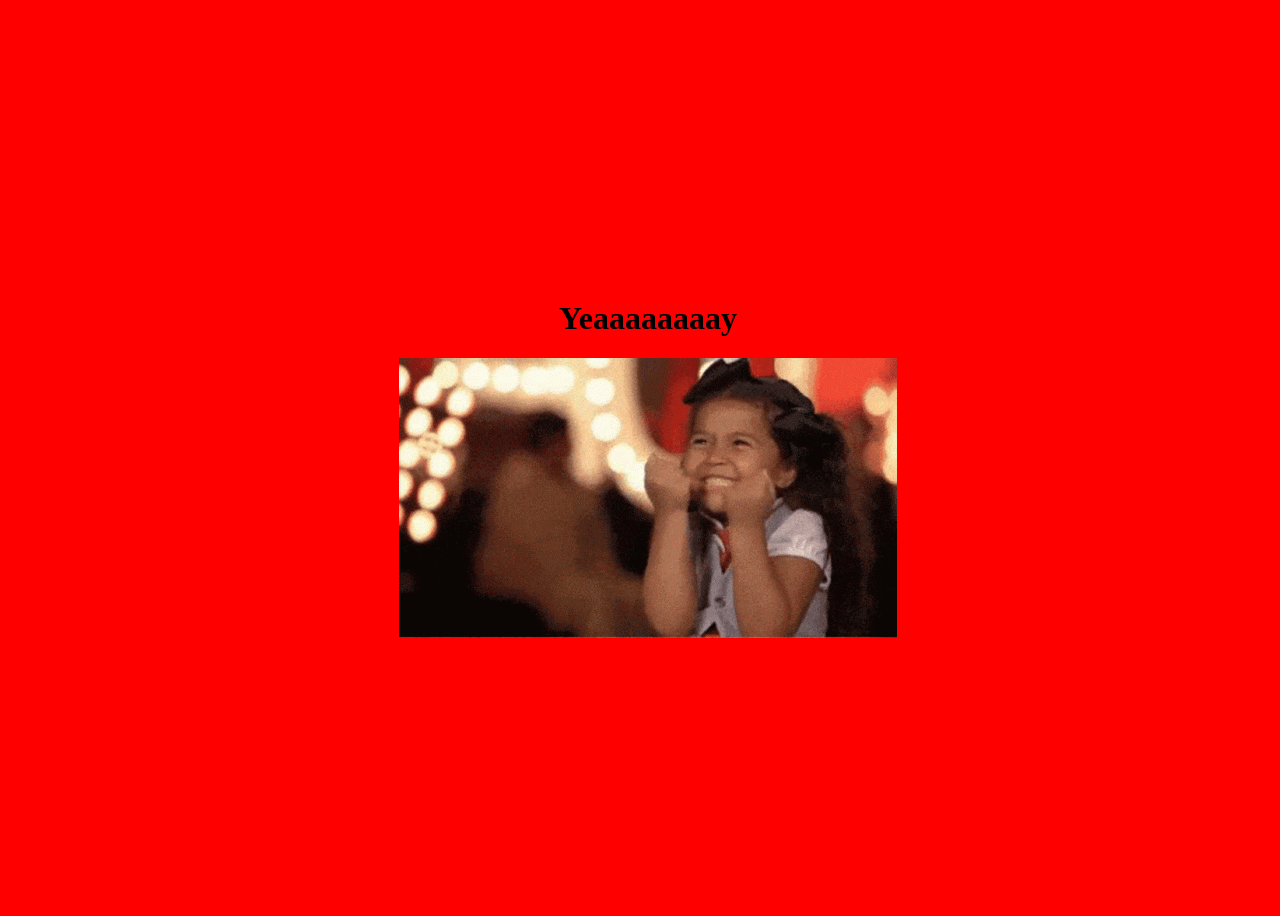
==== yes.html @ 68f69123 "project" ====
<!DOCTYPE html>
<html lang="en">
<head>
    <meta charset="UTF-8">
    <meta name="viewport" content="width=device-width, initial-scale=1.0">
    <title>Document</title>
    <link rel="stylesheet" href="happyl.css">
</head>
<body>
    <div class="ll">
        <h1>Yeaaaaaaaay</h1>
    </div>
    <div class="ss">
        <img src="happy.gif" alt="">
    </div>
</body>
</html>
---- happyl.css ----
body{
    display: flex;
    justify-content: center;
    align-items:center ;
    width: 100vw;
    height: 100vh;
    background-color: red;
    flex-direction: column;
}
.ss{
    display: flex;
    justify-content: center;
    align-items: center;
}
.ll{
    display: flex;
    justify-content: center;
    align-items: center;
}
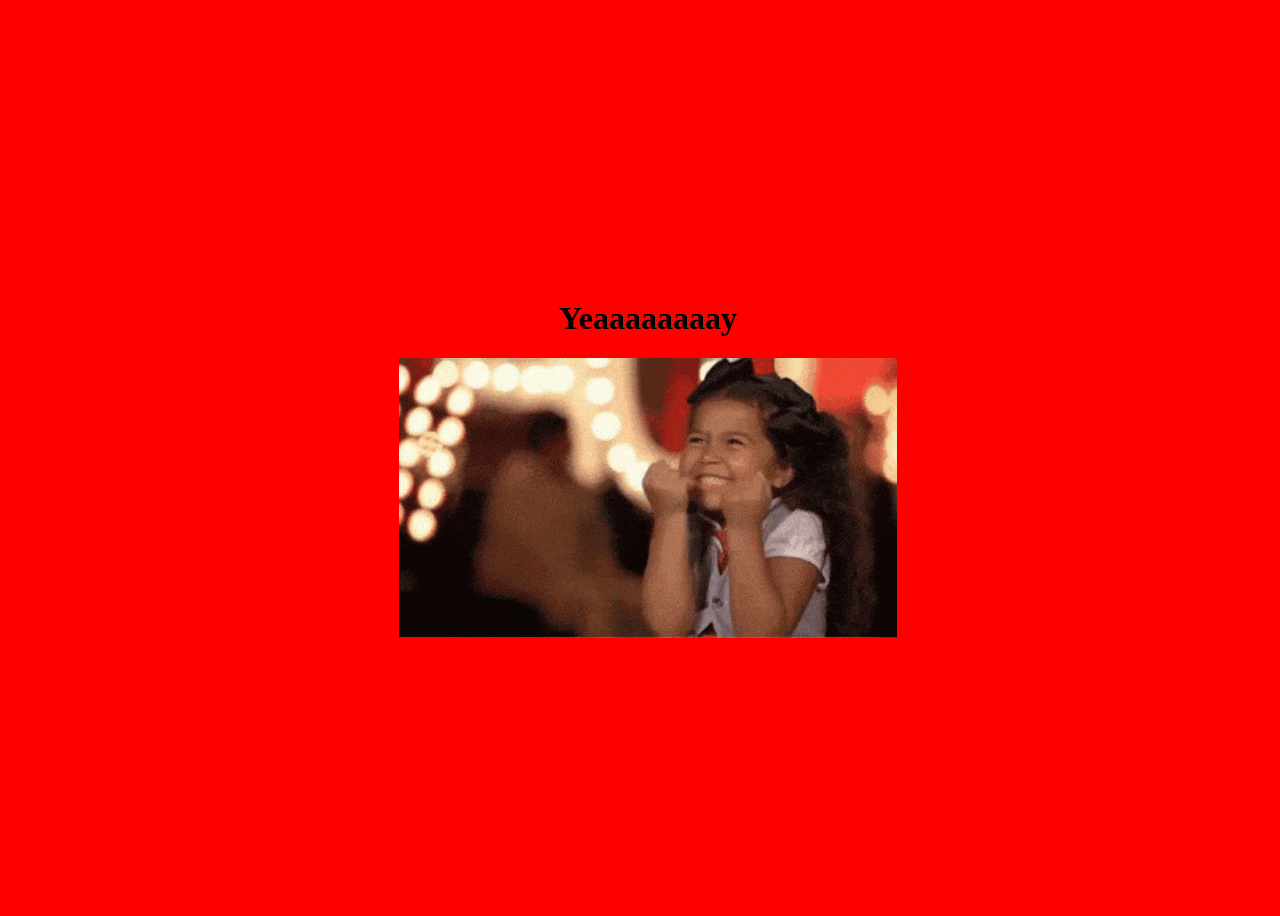
==== commit 5cbc03e7: "Rename index.html to yes.html" ====
--- a/yes.html
+++ b/yes.html
@@ -14,4 +14,4 @@
         <img src="happy.gif" alt="">
     </div>
 </body>
-</html>+</html>
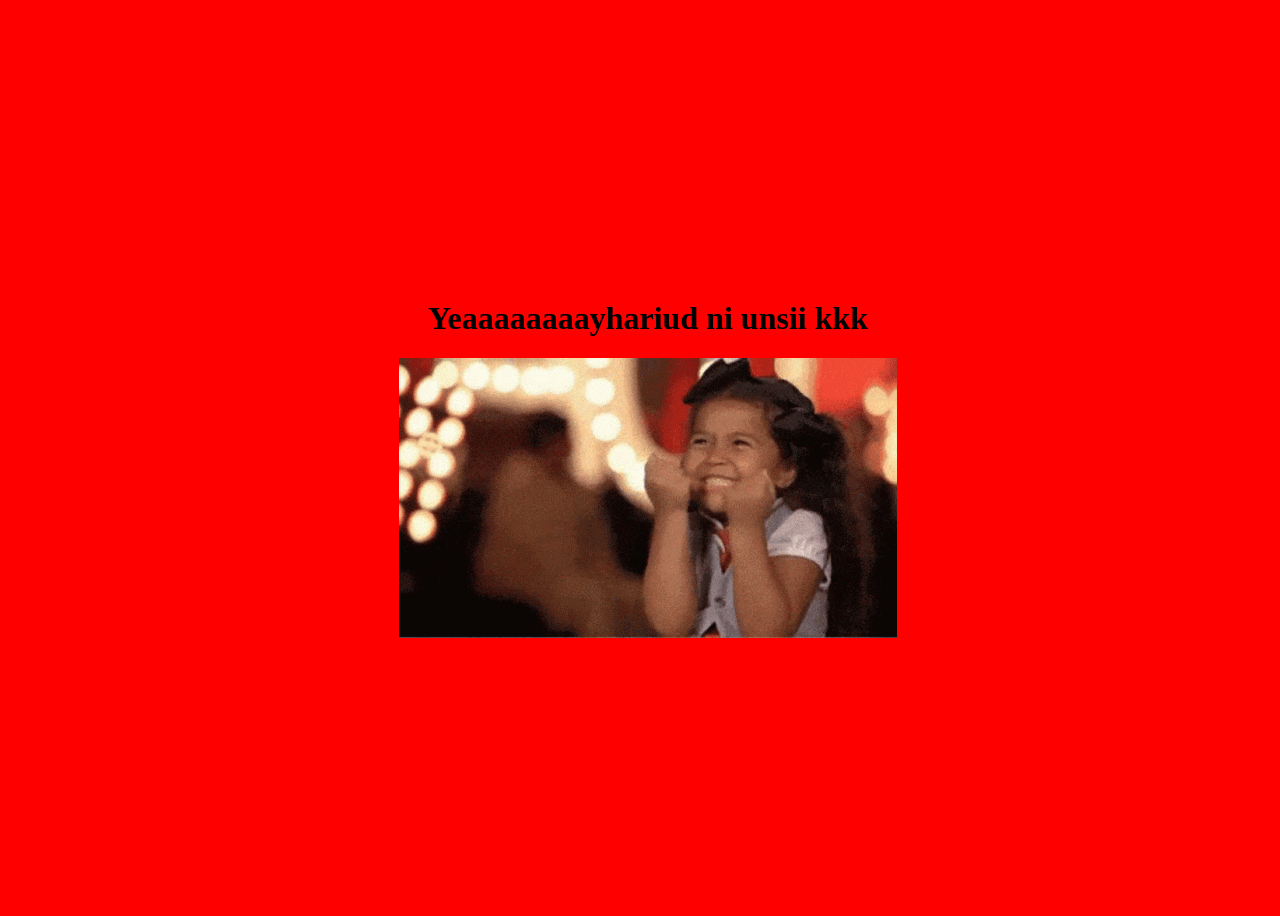
==== commit 1c408a6b: "Update yes.html" ====
--- a/yes.html
+++ b/yes.html
@@ -9,6 +9,7 @@
 <body>
     <div class="ll">
         <h1>Yeaaaaaaaay</h1>
+         <h1>hariud ni unsii kkk</h1>
     </div>
     <div class="ss">
         <img src="happy.gif" alt="">
